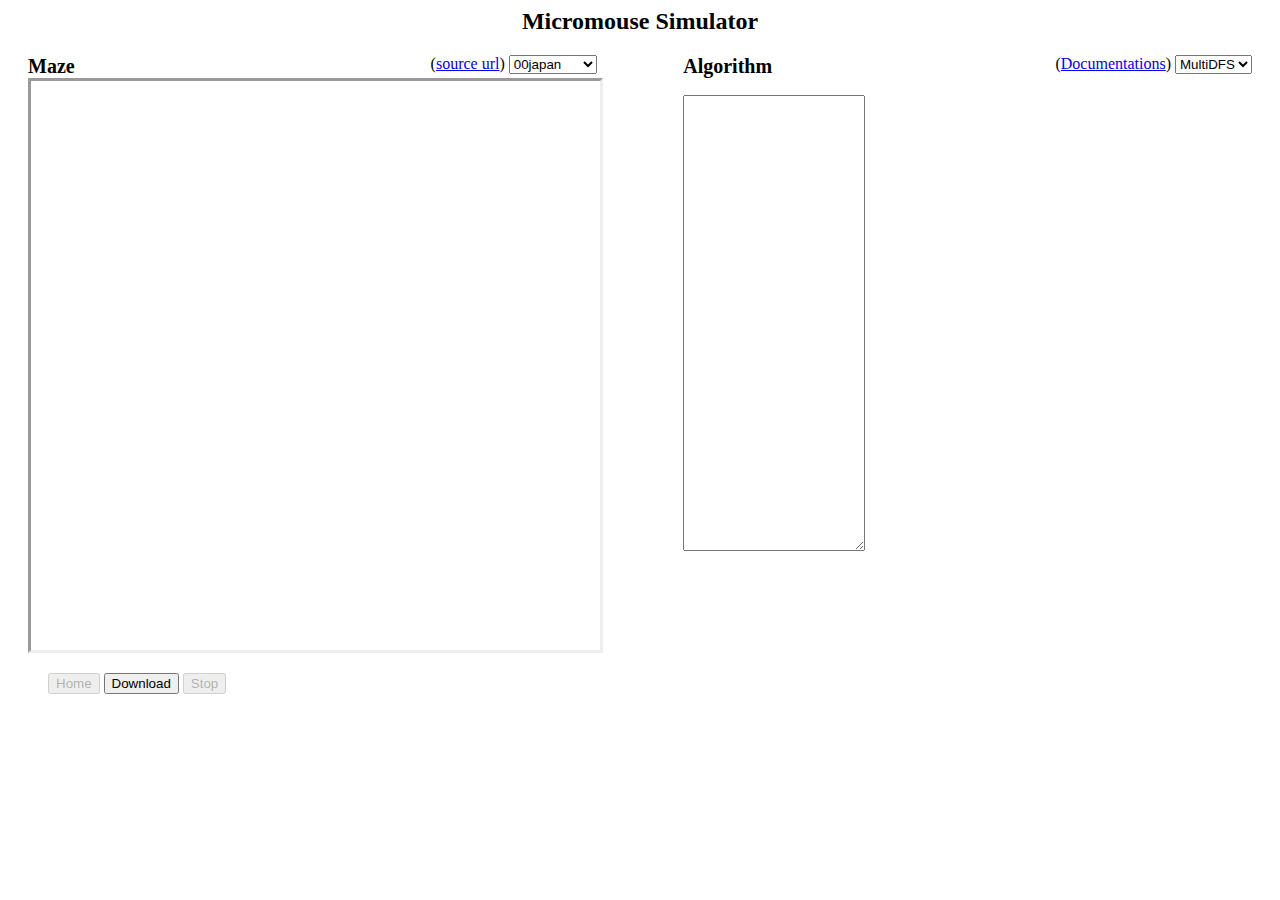
==== index.html @ 9cc53ef1 "connect with CORE but cannot stop session automatically" ====
<html>

<head>
	<title>Micromouse Simulator</title>

	<link type="text/css" href="jquery-ui-1.8.12.custom.css" rel="stylesheet" />	
	<link rel="stylesheet" href="main.css" type="text/css">

</head>


<body>

<h2>Micromouse Simulator </h2>

<div id="maze_div">
<form>
<span class="heading">Maze</span>

<div class="select">
<label for="maze_sel">(<a href="http://www.tcp4me.com/mmr/mazes/">source url</a>)</label>
<select name="maze_sel" id="maze_sel">
  <option value="00japan">00japan</option>
  <option value="11rbgames">11rbgames</option>
  <option value="1stworld">1stworld</option>
  <option value="80japx">80japx</option>
  <option value="81japx">81japx</option>
  <option value="82japx">82japx</option>
  <option value="82us">82us</option>
  <option value="82japx">82japx</option>
  <option value="83japx">83japx</option>
  <option value="83us">83us</option>
  <option value="84japx">84japx</option>
  <option value="85japx">85japx</option>
  <option value="85usa">85usa</option>
  <option value="86">86</option>
  <option value="86chi">86chi</option>
  <option value="86jap">86jap</option>
  <option value="86japx">86japx</option>
  <option value="87iee">87iee</option>
  <option value="87jap">87jap</option>
  <option value="87japx">87japx</option>
  <option value="87sin">87sin</option>
  <option value="87us1">87us1</option>
  <option value="88iee">88iee</option>
  <option value="88jap">88jap</option>
  <option value="88japx">88japx</option>
  <option value="88lon">88lon</option>
  <option value="88mtl">88mtl</option>
  <option value="88sin">88sin</option>
  <option value="88us">88us</option>
  <option value="89ape">89ape</option>
  <option value="89iee">89iee</option>
  <option value="89japa1">89japa1</option>
  <option value="89japa2">89japa2</option>
  <option value="89japx">89japx</option>
  <option value="89lon">89lon</option>
  <option value="89lonq">89lonq</option>
  <option value="89sina1">89sina1</option>
  <option value="90japx">90japx</option>
  <option value="90lon">90lon</option>
  <option value="90lonq">90lonq</option>
  <option value="90tor">90tor</option>
  <option value="91hon">91hon</option>
  <option value="91japa1">91japa1</option>
  <option value="91japq">91japq</option>
  <option value="91japx">91japx</option>
  <option value="91lon">91lon</option>
  <option value="91tor">91tor</option>
  <option value="92bos">92bos</option>
  <option value="92japx">92japx</option>
  <option value="92lon">92lon</option>
  <option value="92lonq">92lonq</option>
  <option value="93apec">93apec</option>
  <option value="93japx">93japx</option>
  <option value="94beam1">94beam1</option>
  <option value="94beam2">94beam2</option>
  <option value="94japan">94japan</option>
  <option value="94japx">94japx</option>
  <option value="95japx">95japx</option>
  <option value="96japx">96japx</option>
  <option value="97japx">97japx</option>
  <option value="j1">j1</option>
  <option value="j2">j2</option>
  <option value="j3">j3</option>
  <option value="j4">j4</option>
  <option value="j5">j5</option>
  <option value="j6">j6</option>
  <option value="loop">loop</option>
  <option value="museum">museum</option>
  <option value="test1">test1</option>
  <option value="zigzag">zigzag</option>
  <option value="blank">blank</option>
  <option value="west_wall">west_wall</option>
</select>
</div>

<canvas id="maze" width="512" height="512"> </canvas>

<div id="maze_controls_div">
<button id = "home" type="button" disabled="disabled">Home</button>
<button id = "start_stop" type="button">Download</button>
<button id = "reset" type="button" disabled="disabled">Stop</button>
<span id = "response"></span>
<input type="hidden" id="sessionId" value="">
</div>

</form>
</div>

<div id="driver_div">
<form>
<span class="heading">Algorithm</span>

<div class="select">
<label for="driver_sel">(<a href="https://github.com/eniacluo/Micromouse/tree/master/framework">Documentations</a>)</label>
<select name="driver_sel" id="driver_sel">
  <option value="multidfs" selected="selected">MultiDFS</option>
  <option value="blank">Blank</option>
</select>
</div>

<div id="code_controls_div">
<!--
<button id="download" type="button">*Download and Reset Mouse</button>
-->
</div>

<textarea id="driver_codemirror" rows=30>
	
</textarea>

<textarea id="driver_code" style="display:none;" rows=30>
	
</textarea>

</form>

</div>



</body>

<script type="text/javascript" src="jquery-1.5.2.min.js"></script>
<script type="text/javascript" src="jquery-ui-1.8.12.custom.min.js"></script>
<script type="text/javascript" src="maze.js"></script>
<script src="lib/codemirror.js"></script>
<link rel="stylesheet" href="lib/codemirror.css">
<script src="mode/python/python.js"></script>

<script type="text/javascript">
jQuery(function() {

	$('#driver_code').change(
		function(event) {
			//$("#download").html("*Download and Reset Mouse");
			$("#start_stop").html("Download");
			$("#start_stop").attr("disabled","");
			$("#home").attr("disabled","disabled");
			$("#reset").attr("disabled","disabled");
		}
	);

	$('#start_stop').click(
		function(event) {
			if ($('#start_stop').html() === 'Download') {
				$('#start_stop').html('Wait...');
				$.ajax({
					url:"saveStrategy.php ",
					type:"POST",

					data:{
						strategy: myCodeMirror.getValue(),
						maze: $('#maze_sel option:selected').val(),
					},
					success:function(response) {
						$("#response").html("response: "+response);
						$("#start_stop").html('Run');
						$("#start_stop").attr("disabled","");
						if (response != "Retry") {
							$('#sessionId').val(response);
						}
				    },
				    error:function() {
				    	alert("error");
					}

	  			});
			}
			if ($('#start_stop').html() === 'Run') {
				$("#start_stop").attr("disabled","disabled");
				$("#reset").attr("disabled","");
				updateCoordinates();
			}
		}
	);

	$('#maze_sel').change(
		function(event) {
			loadMaze($('#maze_sel option:selected').text());
		}
	);

	$('#driver_sel').change(
		function(event) {
			var template_file = "templates/strategy_" + 
				$('#driver_sel option:selected').val() + ".py";
			/* This code is not working in Firefox 4
			 * does not update textarea if textarea has been modified.
			$('#driver_code').load(template_file);
			*/
			// so we change to this version
			$('#driver_code').load(template_file, function(){
				myCodeMirror.setValue($('#driver_code').val());
				myCodeMirror.setSize("100%", "100%")
			});

			// mouse.loadDriver(driver);
			//$("#download").html("*Download and Reset Mouse");
			$("#start_stop").html("Download");
			$("#start_stop").attr("disabled","");
			$("#home").attr("disabled","disabled");
			$("#step").attr("disabled","disabled");
			$("#reset").attr("disabled","disabled");
		}
	);

	$('#home').click(mouse.home);
	$('#reset').click(
		function(event) {
			$.ajax({
				url:"stopSession.php ",
				type:"POST",

				data:{
					session: $("#sessionId").val(),
				},
				success:function(response) {
					$("#response").html("response: "+response);
					$("#start_stop").html('Download');
					$("#start_stop").attr("disabled","");
					$("#reset").attr("disabled","disabled");
				},
				error:function() {
					$("#start_stop").attr("disabled","");
					$("#reset").attr("disabled","disabled");
					alert("Session failed to terminate. Please contact TA.");
				}

			});
			removeTimer();
		}
	);

	// value on page load
	$("#home").attr("disabled","disabled");
	$("#reset").attr("disabled","disabled");

	// select random maze
	//var last_opt = $('#maze_sel option').size();
	//var rand_maze = Math.floor(Math.random()*last_opt+1)
	$("#maze_sel option:selected").attr('selected','selected');
	var maze_sel = $('#maze_sel option:selected').val();


	newMaze($('#start_stop'), maze_sel);
	// mouse.loadDriver(driver);

	var maze_height = $("canvas#maze").height() + 8;
	$("#driver_div").height(maze_height);

	var myCodeMirror = CodeMirror.fromTextArea(document.getElementById('driver_codemirror'), {
	  	mode: {	name: "python",
               	version: 3,
               	singleLineStringErrors: false,
			  	lineNumbers: true,
			  	lineWrapping: true},
        lineNumbers: true,
        indentUnit: 4
	});

	var template_file = "templates/strategy_multidfs.py";
	$('#driver_code').load(template_file, function(){
		myCodeMirror.setValue($('#driver_code').val());
		myCodeMirror.setSize("100%", "auto");
	});


});
</script>


</html>
---- main.css ----
h2 {
	text-align: center;
}

.small_link {
	font-weight: normal;
	font-size: .5em;
	float:right;
}

.heading {
	font-weight: bold;
	font-size: 20;
	float:left;
}

.select {
	float:right;
}

canvas#maze {
	border : inset;
	width: 100%;
}

#maze_div {
	// border:4px solid#dfd;
	margin-left: 20px;
	float:left;
	width: 45%;
}

#driver_div {
	// border:4px solid#dfd;
	margin-right: 20px;
	float:right;
	width: 45%;
}

#driver_code {
	width: 100%;
	height: 100%;
}



#code_controls_div {
	float:none;
	text-align: center;
	padding: 20px;
}

#maze_controls_div {
	float:left;
	text-align: left;
	padding: 20px;
}

#slider_left {
	float:none;
	width: 70%;
	padding: 20px;
}

#slider_right {
	display: inline;
	float:right;
	text-align: center;
	width: 18%;
	padding: 10px;
}
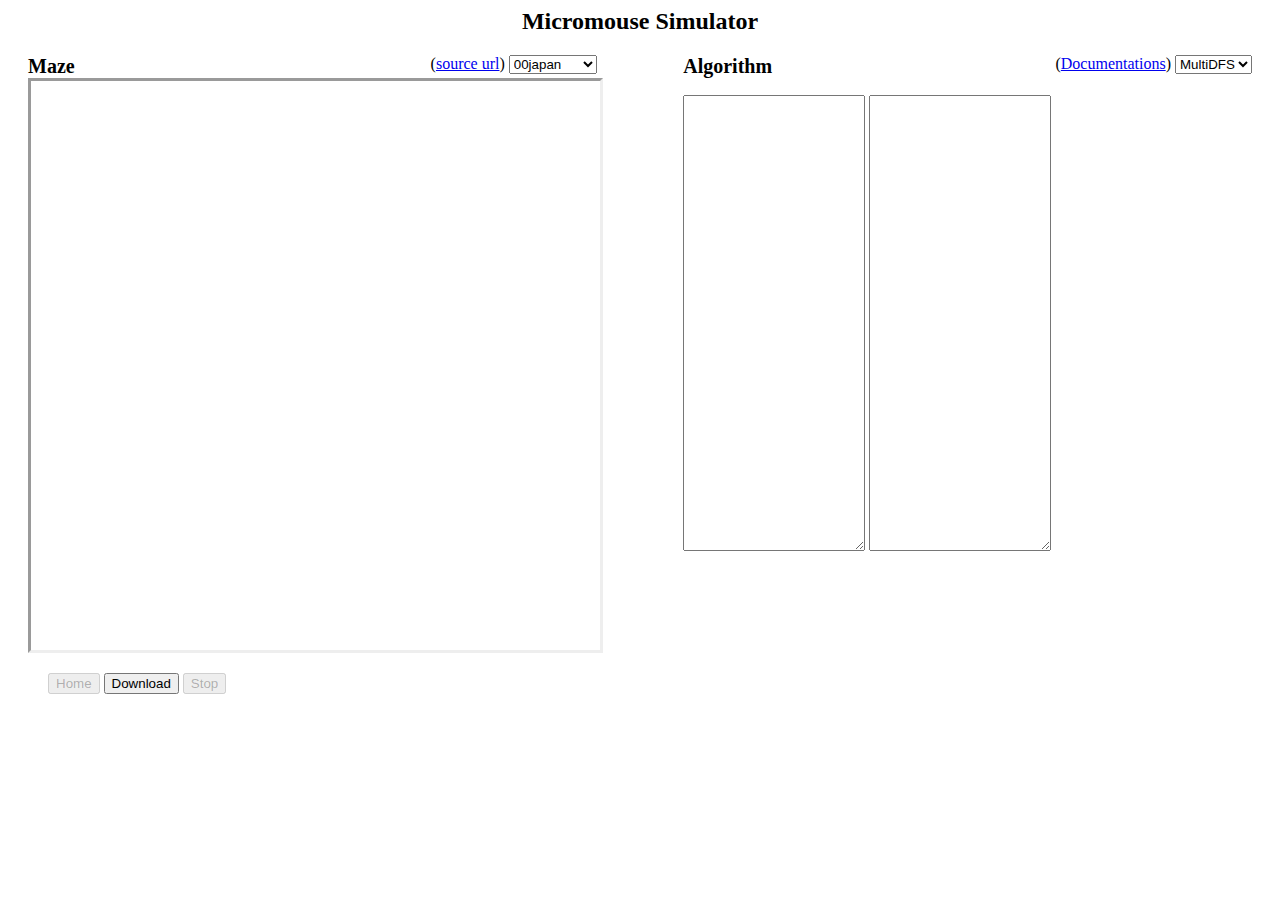
==== commit d0441e45: "save and stop finished." ====
--- a/index.html
+++ b/index.html
@@ -134,6 +134,14 @@
 	
 </textarea>
 
+<textarea id="run_codemirror" rows=30>
+	
+</textarea>
+
+<textarea id="run_code" style="display:none;" rows=30>
+	
+</textarea>
+
 </form>
 
 </div>
@@ -166,6 +174,7 @@
 		function(event) {
 			if ($('#start_stop').html() === 'Download') {
 				$('#start_stop').html('Wait...');
+				$("#start_stop").attr("disabled","disabled");
 				$.ajax({
 					url:"saveStrategy.php ",
 					type:"POST",
@@ -175,7 +184,7 @@
 						maze: $('#maze_sel option:selected').val(),
 					},
 					success:function(response) {
-						$("#response").html("response: "+response);
+						$("#response").html("Session ID: "+response);
 						$("#start_stop").html('Run');
 						$("#start_stop").attr("disabled","");
 						if (response != "Retry") {
@@ -183,15 +192,32 @@
 						}
 				    },
 				    error:function() {
-				    	alert("error");
+				    	alert("Failed to create a CORE session.");
+				    	$('#start_stop').html('Download');
 					}
 
 	  			});
 			}
 			if ($('#start_stop').html() === 'Run') {
 				$("#start_stop").attr("disabled","disabled");
-				$("#reset").attr("disabled","");
-				updateCoordinates();
+				$.ajax({
+					url:"runStrategy.php ",
+					type:"POST",
+
+					data:{
+						session: $("#sessionId").val(),
+					},
+					success:function(response) {
+						$("#response").html("Session "+$('#sessionId').val()+" is Running.");
+						$("#reset").attr("disabled","");
+						updateCoordinates();
+					},
+					error:function() {
+						$("#start_stop").attr("disabled","");
+						alert("Faild to start your program. Download again.");
+					}
+
+				});
 			}
 		}
 	);
@@ -237,19 +263,21 @@
 					session: $("#sessionId").val(),
 				},
 				success:function(response) {
-					$("#response").html("response: "+response);
-					$("#start_stop").html('Download');
-					$("#start_stop").attr("disabled","");
-					$("#reset").attr("disabled","disabled");
+					if (response == "Stopped") {
+						$("#response").html("Session "+$('#sessionId').val()+" Stopped.");
+						$("#start_stop").html('Download');
+						$("#start_stop").attr("disabled","");
+						$("#reset").attr("disabled","disabled");
+						removeTimer();
+					} else {
+						$("#response").html(response);
+					}
 				},
 				error:function() {
-					$("#start_stop").attr("disabled","");
-					$("#reset").attr("disabled","disabled");
 					alert("Session failed to terminate. Please contact TA.");
 				}
 
 			});
-			removeTimer();
 		}
 	);
 
@@ -280,10 +308,26 @@
         indentUnit: 4
 	});
 
-	var template_file = "templates/strategy_multidfs.py";
-	$('#driver_code').load(template_file, function(){
+	var template_file_strategy = "templates/strategy_multidfs.py";
+	$('#driver_code').load(template_file_strategy, function(){
 		myCodeMirror.setValue($('#driver_code').val());
-		myCodeMirror.setSize("100%", "auto");
+		myCodeMirror.setSize("100%", "60%");
+	});
+
+	var runCodeMirror = CodeMirror.fromTextArea(document.getElementById('run_codemirror'), {
+	  	mode: {	name: "python",
+               	version: 3,
+               	singleLineStringErrors: false,
+			  	lineNumbers: true,
+			  	lineWrapping: true},
+        lineNumbers: true,
+        indentUnit: 4
+	});
+
+	var template_file_demo = "templates/demo_core.py";
+	$('#run_code').load(template_file_demo, function(){
+		runCodeMirror.setValue($('#run_code').val());
+		runCodeMirror.setSize("100%", "40%");
 	});
 
 
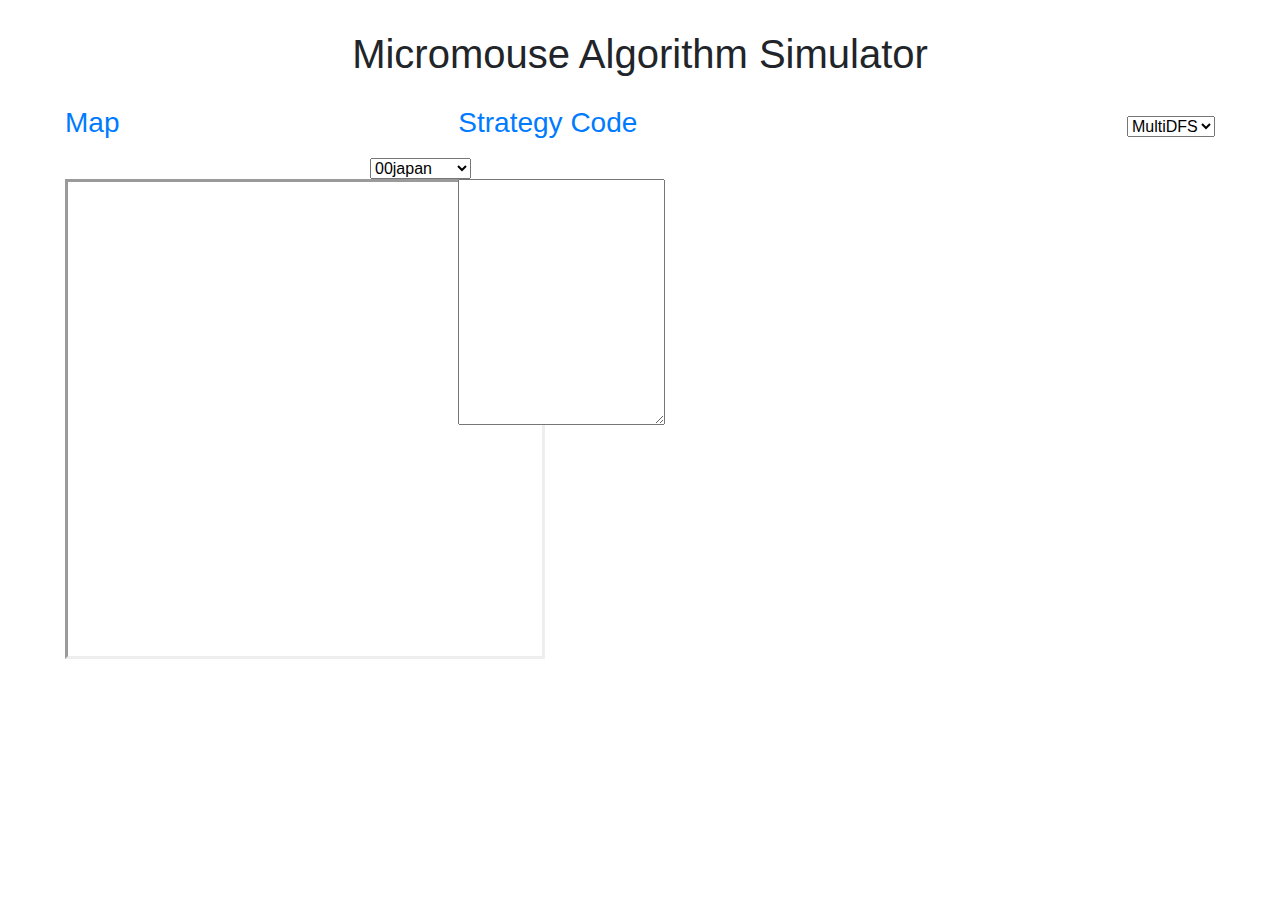
==== commit 582f3511: "after trying three plans, can work now with one session" ====
--- a/index.html
+++ b/index.html
@@ -1,339 +1,362 @@
-<html>
-
+<html lang="en">
 <head>
-	<title>Micromouse Simulator</title>
-
-	<link type="text/css" href="jquery-ui-1.8.12.custom.css" rel="stylesheet" />	
-	<link rel="stylesheet" href="main.css" type="text/css">
-
+    <!-- Required meta tags -->
+    <meta charset="utf-8">
+    <meta name="viewport" content="width=device-width, initial-scale=1, shrink-to-fit=no">
+
+    <!-- Bootstrap CSS -->
+    <link rel="stylesheet" href="https://stackpath.bootstrapcdn.com/bootstrap/4.3.1/css/bootstrap.min.css" integrity="sha384-ggOyR0iXCbMQv3Xipma34MD+dH/1fQ784/j6cY/iJTQUOhcWr7x9JvoRxT2MZw1T" crossorigin="anonymous">
+    <link rel="stylesheet" href="main.css" type="text/css">
+    <meta name="google-signin-client_id" content="151801924080-lp4ab32de5jh8u79po2f8ajqhmkjpkgf.apps.googleusercontent.com">
+
+    <title>Micromouse Algorithm Simulator</title>
 </head>
-
-
 <body>
-
-<h2>Micromouse Simulator </h2>
-
-<div id="maze_div">
-<form>
-<span class="heading">Maze</span>
-
-<div class="select">
-<label for="maze_sel">(<a href="http://www.tcp4me.com/mmr/mazes/">source url</a>)</label>
-<select name="maze_sel" id="maze_sel">
-  <option value="00japan">00japan</option>
-  <option value="11rbgames">11rbgames</option>
-  <option value="1stworld">1stworld</option>
-  <option value="80japx">80japx</option>
-  <option value="81japx">81japx</option>
-  <option value="82japx">82japx</option>
-  <option value="82us">82us</option>
-  <option value="82japx">82japx</option>
-  <option value="83japx">83japx</option>
-  <option value="83us">83us</option>
-  <option value="84japx">84japx</option>
-  <option value="85japx">85japx</option>
-  <option value="85usa">85usa</option>
-  <option value="86">86</option>
-  <option value="86chi">86chi</option>
-  <option value="86jap">86jap</option>
-  <option value="86japx">86japx</option>
-  <option value="87iee">87iee</option>
-  <option value="87jap">87jap</option>
-  <option value="87japx">87japx</option>
-  <option value="87sin">87sin</option>
-  <option value="87us1">87us1</option>
-  <option value="88iee">88iee</option>
-  <option value="88jap">88jap</option>
-  <option value="88japx">88japx</option>
-  <option value="88lon">88lon</option>
-  <option value="88mtl">88mtl</option>
-  <option value="88sin">88sin</option>
-  <option value="88us">88us</option>
-  <option value="89ape">89ape</option>
-  <option value="89iee">89iee</option>
-  <option value="89japa1">89japa1</option>
-  <option value="89japa2">89japa2</option>
-  <option value="89japx">89japx</option>
-  <option value="89lon">89lon</option>
-  <option value="89lonq">89lonq</option>
-  <option value="89sina1">89sina1</option>
-  <option value="90japx">90japx</option>
-  <option value="90lon">90lon</option>
-  <option value="90lonq">90lonq</option>
-  <option value="90tor">90tor</option>
-  <option value="91hon">91hon</option>
-  <option value="91japa1">91japa1</option>
-  <option value="91japq">91japq</option>
-  <option value="91japx">91japx</option>
-  <option value="91lon">91lon</option>
-  <option value="91tor">91tor</option>
-  <option value="92bos">92bos</option>
-  <option value="92japx">92japx</option>
-  <option value="92lon">92lon</option>
-  <option value="92lonq">92lonq</option>
-  <option value="93apec">93apec</option>
-  <option value="93japx">93japx</option>
-  <option value="94beam1">94beam1</option>
-  <option value="94beam2">94beam2</option>
-  <option value="94japan">94japan</option>
-  <option value="94japx">94japx</option>
-  <option value="95japx">95japx</option>
-  <option value="96japx">96japx</option>
-  <option value="97japx">97japx</option>
-  <option value="j1">j1</option>
-  <option value="j2">j2</option>
-  <option value="j3">j3</option>
-  <option value="j4">j4</option>
-  <option value="j5">j5</option>
-  <option value="j6">j6</option>
-  <option value="loop">loop</option>
-  <option value="museum">museum</option>
-  <option value="test1">test1</option>
-  <option value="zigzag">zigzag</option>
-  <option value="blank">blank</option>
-  <option value="west_wall">west_wall</option>
-</select>
+    <h1 class="text-center">Micromouse Algorithm Simulator</h1>
+
+    <!-- Optional JavaScript -->
+    <!-- jQuery first, then Popper.js, then Bootstrap JS -->
+    <script src="https://code.jquery.com/jquery-3.3.1.min.js"></script>
+    <script src="https://cdnjs.cloudflare.com/ajax/libs/popper.js/1.14.7/umd/popper.min.js" integrity="sha384-UO2eT0CpHqdSJQ6hJty5KVphtPhzWj9WO1clHTMGa3JDZwrnQq4sF86dIHNDz0W1" crossorigin="anonymous"></script>
+    <script src="https://stackpath.bootstrapcdn.com/bootstrap/4.3.1/js/bootstrap.min.js" integrity="sha384-JjSmVgyd0p3pXB1rRibZUAYoIIy6OrQ6VrjIEaFf/nJGzIxFDsf4x0xIM+B07jRM" crossorigin="anonymous"></script>
+
+    <div class="container-fluid">
+        <div class="row">
+            <div class="col-md-4">
+                <div style="display: inline-block;">
+                    <h3><a href="http://www.tcp4me.com/mmr/mazes/">Map</a></h3>
+                </div>
+                <div id="select_maze_div" style="display: inline-block; margin-left: 305px;">
+                    <select name="maze_sel" id="maze_sel">
+                      <option value="00japan">00japan</option>
+                      <option value="11rbgames">11rbgames</option>
+                      <option value="1stworld">1stworld</option>
+                      <option value="80japx">80japx</option>
+                      <option value="81japx">81japx</option>
+                      <option value="82japx">82japx</option>
+                      <option value="82us">82us</option>
+                      <option value="82japx">82japx</option>
+                      <option value="83japx">83japx</option>
+                      <option value="83us">83us</option>
+                      <option value="84japx">84japx</option>
+                      <option value="85japx">85japx</option>
+                      <option value="85usa">85usa</option>
+                      <option value="86">86</option>
+                      <option value="86chi">86chi</option>
+                      <option value="86jap">86jap</option>
+                      <option value="86japx">86japx</option>
+                      <option value="87iee">87iee</option>
+                      <option value="87jap">87jap</option>
+                      <option value="87japx">87japx</option>
+                      <option value="87sin">87sin</option>
+                      <option value="87us1">87us1</option>
+                      <option value="88iee">88iee</option>
+                      <option value="88jap">88jap</option>
+                      <option value="88japx">88japx</option>
+                      <option value="88lon">88lon</option>
+                      <option value="88mtl">88mtl</option>
+                      <option value="88sin">88sin</option>
+                      <option value="88us">88us</option>
+                      <option value="89ape">89ape</option>
+                      <option value="89iee">89iee</option>
+                      <option value="89japa1">89japa1</option>
+                      <option value="89japa2">89japa2</option>
+                      <option value="89japx">89japx</option>
+                      <option value="89lon">89lon</option>
+                      <option value="89lonq">89lonq</option>
+                      <option value="89sina1">89sina1</option>
+                      <option value="90japx">90japx</option>
+                      <option value="90lon">90lon</option>
+                      <option value="90lonq">90lonq</option>
+                      <option value="90tor">90tor</option>
+                      <option value="91hon">91hon</option>
+                      <option value="91japa1">91japa1</option>
+                      <option value="91japq">91japq</option>
+                      <option value="91japx">91japx</option>
+                      <option value="91lon">91lon</option>
+                      <option value="91tor">91tor</option>
+                      <option value="92bos">92bos</option>
+                      <option value="92japx">92japx</option>
+                      <option value="92lon">92lon</option>
+                      <option value="92lonq">92lonq</option>
+                      <option value="93apec">93apec</option>
+                      <option value="93japx">93japx</option>
+                      <option value="94beam1">94beam1</option>
+                      <option value="94beam2">94beam2</option>
+                      <option value="94japan">94japan</option>
+                      <option value="94japx">94japx</option>
+                      <option value="95japx">95japx</option>
+                      <option value="96japx">96japx</option>
+                      <option value="97japx">97japx</option>
+                      <option value="j1">j1</option>
+                      <option value="j2">j2</option>
+                      <option value="j3">j3</option>
+                      <option value="j4">j4</option>
+                      <option value="j5">j5</option>
+                      <option value="j6">j6</option>
+                      <option value="loop">loop</option>
+                      <option value="museum">museum</option>
+                      <option value="test1">test1</option>
+                      <option value="zigzag">zigzag</option>
+                      <option value="blank">blank</option>
+                      <option value="west_wall">west_wall</option>
+                    </select>
+                </div>
+            </div>
+            
+            <div class="col-md-6">
+                <h3><a href="https://github.com/eniacluo/Micromouse/tree/master/framework">Strategy Code</a></h3>
+            </div>
+            <div id="select_code_div" class="col-md-2">
+                <div class="text-right">
+                    <select name="driver_sel" id="driver_sel" >
+                        <option value="multidfs" selected="selected">MultiDFS</option>
+                        <option value="blank">Blank</option>
+                    </select>
+                </div>
+            </div>
+        </div>
+    <div class="row">
+        <div id="maze_div" class="col-md-4">
+          <canvas id="maze" width="480" height="480"> </canvas>
+        </div>
+        <div id="code_div" class="col-md-8" >
+            <form>
+                <textarea id="driver_codemirror" rows=10></textarea>
+                <textarea id="driver_code" style="display:none;" rows=10></textarea>
+            </form>
+        </div>
+    </div>
+<div id="maze_controls_div">
+    <form>
+        <div id = "gsignin" class="g-signin2" data-onsuccess="onSignIn"></div>
+        <!--<button id = "home" type="button" disabled="disabled">Home</button>-->
+        <button id = "signout" onclick="signOut()" class="btn btn-primary" disabled="disabled">Sign out</button>
+        <button id = "start_stop" class="btn btn-primary" type="button">Download</button>
+        <button id = "reset" class="btn btn-primary" type="button" disabled="disabled">Stop</button>
+        <input type="hidden" id="email" value="">
+        <input type="hidden" id="sessionId" value="">
+    </form>
 </div>
-
-<canvas id="maze" width="512" height="512"> </canvas>
-
-<div id="maze_controls_div">
-<button id = "home" type="button" disabled="disabled">Home</button>
-<button id = "start_stop" type="button">Download</button>
-<button id = "reset" type="button" disabled="disabled">Stop</button>
-<span id = "response"></span>
-<input type="hidden" id="sessionId" value="">
+<div id="msg_div">
+    <p id = "signInName"></p>
+    <p id = "response"></p>
+    <button id = "showerror" class="btn btn-primary" type="button">Show Error</button>
 </div>
-
-</form>
+<p id = "errorPython"></p>
+
 </div>
-
-<div id="driver_div">
-<form>
-<span class="heading">Algorithm</span>
-
-<div class="select">
-<label for="driver_sel">(<a href="https://github.com/eniacluo/Micromouse/tree/master/framework">Documentations</a>)</label>
-<select name="driver_sel" id="driver_sel">
-  <option value="multidfs" selected="selected">MultiDFS</option>
-  <option value="blank">Blank</option>
-</select>
-</div>
-
-<div id="code_controls_div">
-<!--
-<button id="download" type="button">*Download and Reset Mouse</button>
--->
-</div>
-
-<textarea id="driver_codemirror" rows=30>
-	
-</textarea>
-
-<textarea id="driver_code" style="display:none;" rows=30>
-	
-</textarea>
-
-<textarea id="run_codemirror" rows=30>
-	
-</textarea>
-
-<textarea id="run_code" style="display:none;" rows=30>
-	
-</textarea>
-
-</form>
-
-</div>
-
-
-
 </body>
-
-<script type="text/javascript" src="jquery-1.5.2.min.js"></script>
-<script type="text/javascript" src="jquery-ui-1.8.12.custom.min.js"></script>
 <script type="text/javascript" src="maze.js"></script>
 <script src="lib/codemirror.js"></script>
 <link rel="stylesheet" href="lib/codemirror.css">
 <script src="mode/python/python.js"></script>
-
+<script src="https://apis.google.com/js/platform.js" async defer></script>
 <script type="text/javascript">
-jQuery(function() {
-
-	$('#driver_code').change(
-		function(event) {
-			//$("#download").html("*Download and Reset Mouse");
-			$("#start_stop").html("Download");
-			$("#start_stop").attr("disabled","");
-			$("#home").attr("disabled","disabled");
-			$("#reset").attr("disabled","disabled");
-		}
-	);
-
-	$('#start_stop').click(
-		function(event) {
-			if ($('#start_stop').html() === 'Download') {
-				$('#start_stop').html('Wait...');
-				$("#start_stop").attr("disabled","disabled");
-				$.ajax({
-					url:"saveStrategy.php ",
-					type:"POST",
-
-					data:{
-						strategy: myCodeMirror.getValue(),
-						maze: $('#maze_sel option:selected').val(),
-					},
-					success:function(response) {
-						$("#response").html("Session ID: "+response);
-						$("#start_stop").html('Run');
-						$("#start_stop").attr("disabled","");
-						if (response != "Retry") {
-							$('#sessionId').val(response);
-						}
-				    },
-				    error:function() {
-				    	alert("Failed to create a CORE session.");
-				    	$('#start_stop').html('Download');
-					}
-
-	  			});
-			}
-			if ($('#start_stop').html() === 'Run') {
-				$("#start_stop").attr("disabled","disabled");
-				$.ajax({
-					url:"runStrategy.php ",
-					type:"POST",
-
-					data:{
-						session: $("#sessionId").val(),
-					},
-					success:function(response) {
-						$("#response").html("Session "+$('#sessionId').val()+" is Running.");
-						$("#reset").attr("disabled","");
-						updateCoordinates();
-					},
-					error:function() {
-						$("#start_stop").attr("disabled","");
-						alert("Faild to start your program. Download again.");
-					}
-
-				});
-			}
-		}
-	);
-
-	$('#maze_sel').change(
-		function(event) {
-			loadMaze($('#maze_sel option:selected').text());
-		}
-	);
-
-	$('#driver_sel').change(
-		function(event) {
-			var template_file = "templates/strategy_" + 
-				$('#driver_sel option:selected').val() + ".py";
-			/* This code is not working in Firefox 4
-			 * does not update textarea if textarea has been modified.
-			$('#driver_code').load(template_file);
-			*/
-			// so we change to this version
-			$('#driver_code').load(template_file, function(){
-				myCodeMirror.setValue($('#driver_code').val());
-				myCodeMirror.setSize("100%", "100%")
-			});
-
-			// mouse.loadDriver(driver);
-			//$("#download").html("*Download and Reset Mouse");
-			$("#start_stop").html("Download");
-			$("#start_stop").attr("disabled","");
-			$("#home").attr("disabled","disabled");
-			$("#step").attr("disabled","disabled");
-			$("#reset").attr("disabled","disabled");
-		}
-	);
-
-	$('#home').click(mouse.home);
-	$('#reset').click(
-		function(event) {
-			$.ajax({
-				url:"stopSession.php ",
-				type:"POST",
-
-				data:{
-					session: $("#sessionId").val(),
-				},
-				success:function(response) {
-					if (response == "Stopped") {
-						$("#response").html("Session "+$('#sessionId').val()+" Stopped.");
-						$("#start_stop").html('Download');
-						$("#start_stop").attr("disabled","");
-						$("#reset").attr("disabled","disabled");
-						removeTimer();
-					} else {
-						$("#response").html(response);
-					}
-				},
-				error:function() {
-					alert("Session failed to terminate. Please contact TA.");
-				}
-
-			});
-		}
-	);
-
-	// value on page load
-	$("#home").attr("disabled","disabled");
-	$("#reset").attr("disabled","disabled");
-
-	// select random maze
-	//var last_opt = $('#maze_sel option').size();
-	//var rand_maze = Math.floor(Math.random()*last_opt+1)
-	$("#maze_sel option:selected").attr('selected','selected');
-	var maze_sel = $('#maze_sel option:selected').val();
-
-
-	newMaze($('#start_stop'), maze_sel);
-	// mouse.loadDriver(driver);
-
-	var maze_height = $("canvas#maze").height() + 8;
-	$("#driver_div").height(maze_height);
-
-	var myCodeMirror = CodeMirror.fromTextArea(document.getElementById('driver_codemirror'), {
-	  	mode: {	name: "python",
-               	version: 3,
-               	singleLineStringErrors: false,
-			  	lineNumbers: true,
-			  	lineWrapping: true},
+    function onSignIn(googleUser) {
+        var profile = googleUser.getBasicProfile();
+        $("#signInName").html('Signed in as ' + profile.getName() + ' ');
+        $("#signout").attr("disabled", false);
+        $("#email").val(profile.getEmail());
+        $("#signout").show();
+        $("#start_stop").show();
+        $("#reset").show();
+        $("#gsignin").hide();
+    }
+    function signOut() {
+        var auth2 = gapi.auth2.getAuthInstance();
+        auth2.signOut().then(function () {
+            auth2.disconnect();
+            $("#signout").attr("disabled", true);
+            $("#signout").hide();
+            $("#start_stop").hide();
+            $("#reset").hide();
+            $("#gsignin").show();
+        });
+    }
+</script>
+<script type="text/javascript">
+    jQuery(function() {
+
+        $('#driver_code').change(
+            function(event) {
+            //$("#download").html("*Download and Reset Mouse");
+            $("#start_stop").html("Download");
+            $("#start_stop").attr("disabled",false);
+            $("#reset").attr("disabled",true);
+        }
+        );
+
+        $('#start_stop').click(
+            function(event) {
+                if ($('#start_stop').html() === 'Download') {
+                    resetMice();
+                    $('#start_stop').html('Wait...');
+                    $("#start_stop").attr("disabled",true);
+                    $.ajax({
+                        url:"saveStrategy.php ",
+                        type:"POST",
+
+                        data:{
+                            strategy: myCodeMirror.getValue(),
+                            maze: $('#maze_sel option:selected').val(),
+                            email: $("#email").val(),
+                        },
+                        success:function(response) {
+                            if (response.length < 3) {
+                                $("#response").html("Your session Id: "+response);
+                                $('#sessionId').val(response);
+                                $("#start_stop").html('Run');
+                            } else {
+                                $("#start_stop").html('Download');
+                                $("#response").html("Error: "+response);
+                            }
+                            $("#start_stop").attr("disabled",false);
+                        },
+                        error:function() {
+                            $("#response").html("Unknown error. Try again.");
+                            $('#start_stop').html('Download');
+                            $("#start_stop").attr("disabled",false);
+                        }
+
+                    });
+                }
+                if ($('#start_stop').html() === 'Run') {
+                    $("#start_stop").attr("disabled",true);
+                    $.ajax({
+                        url:"runStrategy.php ",
+                        type:"POST",
+
+                        data:{
+                            session: $("#sessionId").val(),
+                        },
+                        success:function(response) {
+                            $("#response").html("Session "+$('#sessionId').val()+" is Running. <br><br> \
+                                If mice not moving, press <b>Show Error</b> to see the error when running Python code.");
+                            $("#reset").attr("disabled",false);
+                            updateCoordinates($("#sessionId").val());
+                            $("#showerror").show();
+                        },
+                        error:function() {
+                            $("#start_stop").attr("disabled",false);
+                            $("#response").html("Unknown error. Download again.");
+                        }
+
+                    });
+                }
+            }
+            );
+
+        $("#showerror").click(
+            function(event) {
+                $.ajax({
+                    url:"showError.php ",
+                    type:"POST",
+
+                    data:{
+                        session: $("#sessionId").val(),
+                    },
+                    success:function(response) {
+                        $("#errorPython").html(response);
+                    },
+                    error:function() {
+                        $("#response").html("Unknown error. Try again.");
+                    }
+
+                });
+            }
+            );
+        $('#maze_sel').change(
+            function(event) {
+                loadMaze($('#maze_sel option:selected').text());
+            }
+            );
+
+        $('#driver_sel').change(
+            function(event) {
+                var template_file = "templates/strategy_" + 
+                $('#driver_sel option:selected').val() + ".py";
+            /* This code is not working in Firefox 4
+             * does not update textarea if textarea has been modified.
+            $('#driver_code').load(template_file);
+            */
+            // so we change to this version
+            $('#driver_code').load(template_file, function(){
+                myCodeMirror.setValue($('#driver_code').val());
+                myCodeMirror.setSize("100%", "480px");
+            });
+
+            // mouse.loadDriver(driver);
+            //$("#download").html("*Download and Reset Mouse");
+            $("#start_stop").html("Download");
+            $("#start_stop").attr("disabled",false);
+            $("#home").attr("disabled",true);
+            $("#step").attr("disabled",true);
+            $("#reset").attr("disabled",true);
+        }
+        );
+
+        $('#reset').click(
+            function(event) {
+                $.ajax({
+                    url:"stopSession.php ",
+                    type:"POST",
+
+                    data:{
+                        session: $("#sessionId").val(),
+                    },
+                    success:function(response) {
+                        if (response == "Stopped") {
+                            $("#response").html("Session "+$('#sessionId').val()+" Stopped.");
+                            $("#start_stop").html('Download');
+                            $("#start_stop").attr("disabled",false);
+                            $("#reset").attr("disabled",true);
+                            $("#showerror").hide();
+                            $("#errorPython").html("");
+                            removeTimer();
+                        } else {
+                            $("#response").html(response);
+                        }
+                    },
+                    error:function() {
+                        $("#response").html("Session failed to terminate. Please use sessionManager.php to manually stop.");
+                    }
+
+                });
+            }
+            );
+
+    // value on page load
+    $("#reset").attr("disabled",true);
+    $("#signout").hide();
+    $("#start_stop").hide();
+    $("#reset").hide();
+    $("#showerror").hide();
+
+    $("#maze_sel option:selected").attr('selected','selected');
+    var maze_sel = $('#maze_sel option:selected').val();
+
+    newMaze($('#start_stop'), maze_sel);
+
+    var maze_height = $("canvas#maze").height() + 8;
+    $("#driver_div").height(maze_height);
+
+    var myCodeMirror = CodeMirror.fromTextArea(document.getElementById('driver_codemirror'), {
+        mode: { name: "python",
+        version: 3,
+        singleLineStringErrors: false,
+        lineNumbers: true,
+        lineWrapping: true},
         lineNumbers: true,
         indentUnit: 4
-	});
-
-	var template_file_strategy = "templates/strategy_multidfs.py";
-	$('#driver_code').load(template_file_strategy, function(){
-		myCodeMirror.setValue($('#driver_code').val());
-		myCodeMirror.setSize("100%", "60%");
-	});
-
-	var runCodeMirror = CodeMirror.fromTextArea(document.getElementById('run_codemirror'), {
-	  	mode: {	name: "python",
-               	version: 3,
-               	singleLineStringErrors: false,
-			  	lineNumbers: true,
-			  	lineWrapping: true},
-        lineNumbers: true,
-        indentUnit: 4
-	});
-
-	var template_file_demo = "templates/demo_core.py";
-	$('#run_code').load(template_file_demo, function(){
-		runCodeMirror.setValue($('#run_code').val());
-		runCodeMirror.setSize("100%", "40%");
-	});
-
+    });
+
+    var template_file_strategy = "templates/strategy_multidfs.py";
+    $('#driver_code').load(template_file_strategy, function(){
+        myCodeMirror.setValue($('#driver_code').val());
+        myCodeMirror.setSize("100%", "480px");
+    });
 
 });
 </script>
-
-
-</html>
-
+</html>--- a/main.css
+++ b/main.css
@@ -1,17 +1,11 @@
-h2 {
-	text-align: center;
+body {
+	margin-left: 50px;
+	margin-right: 50px;
 }
 
-.small_link {
-	font-weight: normal;
-	font-size: .5em;
-	float:right;
-}
-
-.heading {
-	font-weight: bold;
-	font-size: 20;
-	float:left;
+h1 {
+	padding-top: 30px;
+	padding-bottom: 20px;
 }
 
 .select {
@@ -20,53 +14,30 @@
 
 canvas#maze {
 	border : inset;
-	width: 100%;
-}
-
-#maze_div {
-	// border:4px solid#dfd;
-	margin-left: 20px;
-	float:left;
-	width: 45%;
-}
-
-#driver_div {
-	// border:4px solid#dfd;
-	margin-right: 20px;
-	float:right;
-	width: 45%;
+	width: 480px;
+	height: 480px;
 }
 
 #driver_code {
 	width: 100%;
-	height: 100%;
-}
-
-
-
-#code_controls_div {
-	float:none;
-	text-align: center;
-	padding: 20px;
+	height: auto;
 }
 
 #maze_controls_div {
-	float:left;
-	text-align: left;
+	text-align: center;
+	margin: 0 auto;
 	padding: 20px;
+	width: 100%
 }
 
-#slider_left {
-	float:none;
-	width: 70%;
-	padding: 20px;
+#select_maze_div {
+	padding-top: 10px;
 }
 
-#slider_right {
-	display: inline;
-	float:right;
-	text-align: center;
-	width: 18%;
-	padding: 10px;
+#select_code_div {
+	padding-top: 10px;
 }
 
+#msg_div {
+	text-align: center;
+} --- a/lib/codemirror.css
+++ b/lib/codemirror.css
@@ -0,0 +1,347 @@
+/* BASICS */
+
+.CodeMirror {
+  /* Set height, width, borders, and global font properties here */
+  font-family: monospace;
+  font-size: 0.9em;
+  height: auto;
+  color: black;
+  direction: ltr;
+}
+
+/* PADDING */
+
+.CodeMirror-lines {
+  padding: 4px 0; /* Vertical padding around content */
+}
+.CodeMirror pre {
+  padding: 0 4px; /* Horizontal padding of content */
+}
+
+.CodeMirror-scrollbar-filler, .CodeMirror-gutter-filler {
+  background-color: white; /* The little square between H and V scrollbars */
+}
+
+/* GUTTER */
+
+.CodeMirror-gutters {
+  border-right: 1px solid #ddd;
+  background-color: #f7f7f7;
+  white-space: nowrap;
+}
+.CodeMirror-linenumbers {}
+.CodeMirror-linenumber {
+  padding: 0 3px 0 5px;
+  min-width: 20px;
+  text-align: right;
+  color: #999;
+  white-space: nowrap;
+}
+
+.CodeMirror-guttermarker { color: black; }
+.CodeMirror-guttermarker-subtle { color: #999; }
+
+/* CURSOR */
+
+.CodeMirror-cursor {
+  border-left: 1px solid black;
+  border-right: none;
+  width: 0;
+}
+/* Shown when moving in bi-directional text */
+.CodeMirror div.CodeMirror-secondarycursor {
+  border-left: 1px solid silver;
+}
+.cm-fat-cursor .CodeMirror-cursor {
+  width: auto;
+  border: 0 !important;
+  background: #7e7;
+}
+.cm-fat-cursor div.CodeMirror-cursors {
+  z-index: 1;
+}
+.cm-fat-cursor-mark {
+  background-color: rgba(20, 255, 20, 0.5);
+  -webkit-animation: blink 1.06s steps(1) infinite;
+  -moz-animation: blink 1.06s steps(1) infinite;
+  animation: blink 1.06s steps(1) infinite;
+}
+.cm-animate-fat-cursor {
+  width: auto;
+  border: 0;
+  -webkit-animation: blink 1.06s steps(1) infinite;
+  -moz-animation: blink 1.06s steps(1) infinite;
+  animation: blink 1.06s steps(1) infinite;
+  background-color: #7e7;
+}
+@-moz-keyframes blink {
+  0% {}
+  50% { background-color: transparent; }
+  100% {}
+}
+@-webkit-keyframes blink {
+  0% {}
+  50% { background-color: transparent; }
+  100% {}
+}
+@keyframes blink {
+  0% {}
+  50% { background-color: transparent; }
+  100% {}
+}
+
+/* Can style cursor different in overwrite (non-insert) mode */
+.CodeMirror-overwrite .CodeMirror-cursor {}
+
+.cm-tab { display: inline-block; text-decoration: inherit; }
+
+.CodeMirror-rulers {
+  position: absolute;
+  left: 0; right: 0; top: -50px; bottom: -20px;
+  overflow: hidden;
+}
+.CodeMirror-ruler {
+  border-left: 1px solid #ccc;
+  top: 0; bottom: 0;
+  position: absolute;
+}
+
+/* DEFAULT THEME */
+
+.cm-s-default .cm-header {color: blue;}
+.cm-s-default .cm-quote {color: #090;}
+.cm-negative {color: #d44;}
+.cm-positive {color: #292;}
+.cm-header, .cm-strong {font-weight: bold;}
+.cm-em {font-style: italic;}
+.cm-link {text-decoration: underline;}
+.cm-strikethrough {text-decoration: line-through;}
+
+.cm-s-default .cm-keyword {color: #708;}
+.cm-s-default .cm-atom {color: #219;}
+.cm-s-default .cm-number {color: #164;}
+.cm-s-default .cm-def {color: #00f;}
+.cm-s-default .cm-variable,
+.cm-s-default .cm-punctuation,
+.cm-s-default .cm-property,
+.cm-s-default .cm-operator {}
+.cm-s-default .cm-variable-2 {color: #05a;}
+.cm-s-default .cm-variable-3, .cm-s-default .cm-type {color: #085;}
+.cm-s-default .cm-comment {color: #a50;}
+.cm-s-default .cm-string {color: #a11;}
+.cm-s-default .cm-string-2 {color: #f50;}
+.cm-s-default .cm-meta {color: #555;}
+.cm-s-default .cm-qualifier {color: #555;}
+.cm-s-default .cm-builtin {color: #30a;}
+.cm-s-default .cm-bracket {color: #997;}
+.cm-s-default .cm-tag {color: #170;}
+.cm-s-default .cm-attribute {color: #00c;}
+.cm-s-default .cm-hr {color: #999;}
+.cm-s-default .cm-link {color: #00c;}
+
+.cm-s-default .cm-error {color: #f00;}
+.cm-invalidchar {color: #f00;}
+
+.CodeMirror-composing { border-bottom: 2px solid; }
+
+/* Default styles for common addons */
+
+div.CodeMirror span.CodeMirror-matchingbracket {color: #0b0;}
+div.CodeMirror span.CodeMirror-nonmatchingbracket {color: #a22;}
+.CodeMirror-matchingtag { background: rgba(255, 150, 0, .3); }
+.CodeMirror-activeline-background {background: #e8f2ff;}
+
+/* STOP */
+
+/* The rest of this file contains styles related to the mechanics of
+   the editor. You probably shouldn't touch them. */
+
+.CodeMirror {
+  position: relative;
+  overflow: hidden;
+  background: white;
+}
+
+.CodeMirror-scroll {
+  overflow: scroll !important; /* Things will break if this is overridden */
+  /* 30px is the magic margin used to hide the element's real scrollbars */
+  /* See overflow: hidden in .CodeMirror */
+  margin-bottom: -30px; margin-right: -30px;
+  padding-bottom: 30px;
+  height: 100%;
+  outline: none; /* Prevent dragging from highlighting the element */
+  position: relative;
+}
+.CodeMirror-sizer {
+  position: relative;
+  border-right: 30px solid transparent;
+}
+
+/* The fake, visible scrollbars. Used to force redraw during scrolling
+   before actual scrolling happens, thus preventing shaking and
+   flickering artifacts. */
+.CodeMirror-vscrollbar, .CodeMirror-hscrollbar, .CodeMirror-scrollbar-filler, .CodeMirror-gutter-filler {
+  position: absolute;
+  z-index: 6;
+  display: none;
+}
+.CodeMirror-vscrollbar {
+  right: 0; top: 0;
+  overflow-x: hidden;
+  overflow-y: scroll;
+}
+.CodeMirror-hscrollbar {
+  bottom: 0; left: 0;
+  overflow-y: hidden;
+  overflow-x: scroll;
+}
+.CodeMirror-scrollbar-filler {
+  right: 0; bottom: 0;
+}
+.CodeMirror-gutter-filler {
+  left: 0; bottom: 0;
+}
+
+.CodeMirror-gutters {
+  position: absolute; left: 0; top: 0;
+  min-height: 100%;
+  z-index: 3;
+}
+.CodeMirror-gutter {
+  white-space: normal;
+  height: 100%;
+  display: inline-block;
+  vertical-align: top;
+  margin-bottom: -30px;
+}
+.CodeMirror-gutter-wrapper {
+  position: absolute;
+  z-index: 4;
+  background: none !important;
+  border: none !important;
+}
+.CodeMirror-gutter-background {
+  position: absolute;
+  top: 0; bottom: 0;
+  z-index: 4;
+}
+.CodeMirror-gutter-elt {
+  position: absolute;
+  cursor: default;
+  z-index: 4;
+}
+.CodeMirror-gutter-wrapper ::selection { background-color: transparent }
+.CodeMirror-gutter-wrapper ::-moz-selection { background-color: transparent }
+
+.CodeMirror-lines {
+  cursor: text;
+  min-height: 1px; /* prevents collapsing before first draw */
+}
+.CodeMirror pre {
+  /* Reset some styles that the rest of the page might have set */
+  -moz-border-radius: 0; -webkit-border-radius: 0; border-radius: 0;
+  border-width: 0;
+  background: transparent;
+  font-family: inherit;
+  font-size: inherit;
+  margin: 0;
+  white-space: pre;
+  word-wrap: normal;
+  line-height: inherit;
+  color: inherit;
+  z-index: 2;
+  position: relative;
+  overflow: visible;
+  -webkit-tap-highlight-color: transparent;
+  -webkit-font-variant-ligatures: contextual;
+  font-variant-ligatures: contextual;
+}
+.CodeMirror-wrap pre {
+  word-wrap: break-word;
+  white-space: pre-wrap;
+  word-break: normal;
+}
+
+.CodeMirror-linebackground {
+  position: absolute;
+  left: 0; right: 0; top: 0; bottom: 0;
+  z-index: 0;
+}
+
+.CodeMirror-linewidget {
+  position: relative;
+  z-index: 2;
+  padding: 0.1px; /* Force widget margins to stay inside of the container */
+}
+
+.CodeMirror-widget {}
+
+.CodeMirror-rtl pre { direction: rtl; }
+
+.CodeMirror-code {
+  outline: none;
+}
+
+/* Force content-box sizing for the elements where we expect it */
+.CodeMirror-scroll,
+.CodeMirror-sizer,
+.CodeMirror-gutter,
+.CodeMirror-gutters,
+.CodeMirror-linenumber {
+  -moz-box-sizing: content-box;
+  box-sizing: content-box;
+}
+
+.CodeMirror-measure {
+  position: absolute;
+  width: 100%;
+  height: 0;
+  overflow: hidden;
+  visibility: hidden;
+}
+
+.CodeMirror-cursor {
+  position: absolute;
+  pointer-events: none;
+}
+.CodeMirror-measure pre { position: static; }
+
+div.CodeMirror-cursors {
+  visibility: hidden;
+  position: relative;
+  z-index: 3;
+}
+div.CodeMirror-dragcursors {
+  visibility: visible;
+}
+
+.CodeMirror-focused div.CodeMirror-cursors {
+  visibility: visible;
+}
+
+.CodeMirror-selected { background: #d9d9d9; }
+.CodeMirror-focused .CodeMirror-selected { background: #d7d4f0; }
+.CodeMirror-crosshair { cursor: crosshair; }
+.CodeMirror-line::selection, .CodeMirror-line > span::selection, .CodeMirror-line > span > span::selection { background: #d7d4f0; }
+.CodeMirror-line::-moz-selection, .CodeMirror-line > span::-moz-selection, .CodeMirror-line > span > span::-moz-selection { background: #d7d4f0; }
+
+.cm-searching {
+  background-color: #ffa;
+  background-color: rgba(255, 255, 0, .4);
+}
+
+/* Used to force a border model for a node */
+.cm-force-border { padding-right: .1px; }
+
+@media print {
+  /* Hide the cursor when printing */
+  .CodeMirror div.CodeMirror-cursors {
+    visibility: hidden;
+  }
+}
+
+/* See issue #2901 */
+.cm-tab-wrap-hack:after { content: ''; }
+
+/* Help users use markselection to safely style text background */
+span.CodeMirror-selectedtext { background: none; }
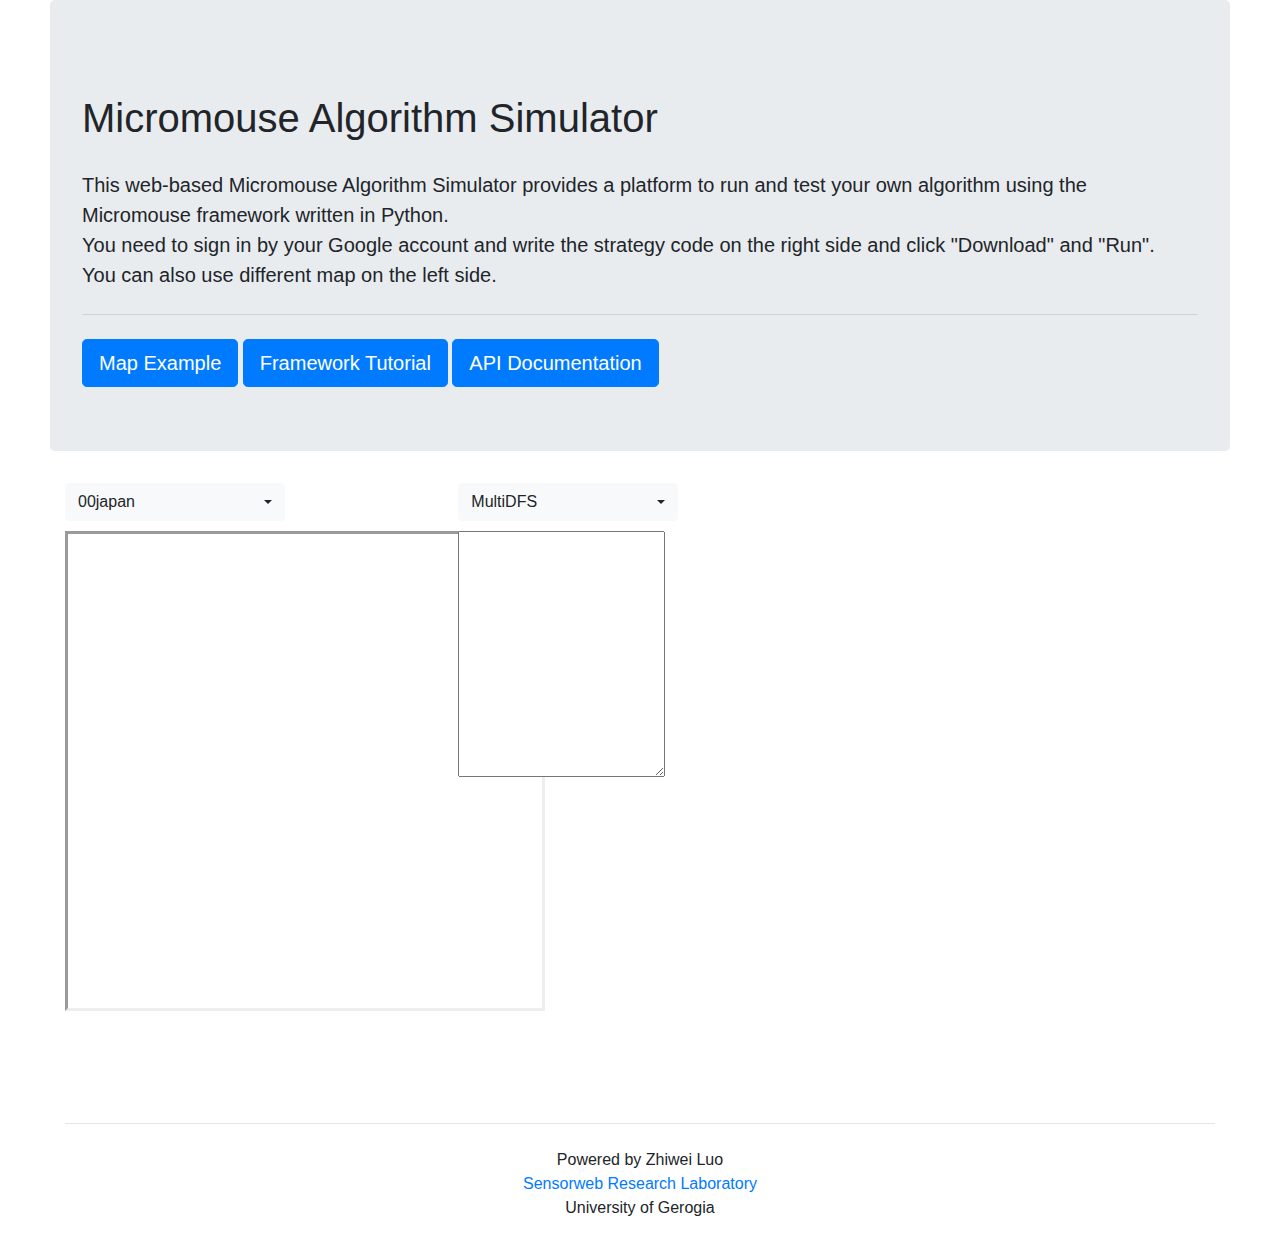
==== commit 843d09e9: "update UI - more pretty :)" ====
--- a/index.html
+++ b/index.html
@@ -9,124 +9,124 @@
     <link rel="stylesheet" href="main.css" type="text/css">
     <meta name="google-signin-client_id" content="151801924080-lp4ab32de5jh8u79po2f8ajqhmkjpkgf.apps.googleusercontent.com">
 
+    <link rel="stylesheet" href="bootstrap-select.css" type="text/css">
+
     <title>Micromouse Algorithm Simulator</title>
 </head>
 <body>
-    <h1 class="text-center">Micromouse Algorithm Simulator</h1>
-
+    
+    <div class="jumbotron">
+      <h1 class="">Micromouse Algorithm Simulator</h1>
+      <p class="lead">This web-based Micromouse Algorithm Simulator provides a platform to run and test your own algorithm using the Micromouse framework written in Python.
+        <br>You need to sign in by your Google account and write the strategy code on the right side and click "Download" and "Run".
+        <br>You can also use different map on the left side.
+      </p>
+      <hr class="my-4">
+      <a class="btn btn-primary btn-lg" href="http://www.tcp4me.com/mmr/mazes/" role="button">Map Example</a>
+      <a class="btn btn-primary btn-lg" href="https://eniacluo.github.io/Micromouse/guide/tutorial.html" role="button">Framework Tutorial</a>
+      <a class="btn btn-primary btn-lg" href="https://eniacluo.github.io/Micromouse/modules/docs.html" role="button">API Documentation</a>
+    </div>
     <!-- Optional JavaScript -->
     <!-- jQuery first, then Popper.js, then Bootstrap JS -->
     <script src="https://code.jquery.com/jquery-3.3.1.min.js"></script>
     <script src="https://cdnjs.cloudflare.com/ajax/libs/popper.js/1.14.7/umd/popper.min.js" integrity="sha384-UO2eT0CpHqdSJQ6hJty5KVphtPhzWj9WO1clHTMGa3JDZwrnQq4sF86dIHNDz0W1" crossorigin="anonymous"></script>
     <script src="https://stackpath.bootstrapcdn.com/bootstrap/4.3.1/js/bootstrap.min.js" integrity="sha384-JjSmVgyd0p3pXB1rRibZUAYoIIy6OrQ6VrjIEaFf/nJGzIxFDsf4x0xIM+B07jRM" crossorigin="anonymous"></script>
 
+    <script src="bootstrap-select.js"></script>
+
     <div class="container-fluid">
         <div class="row">
             <div class="col-md-4">
-                <div style="display: inline-block;">
-                    <h3><a href="http://www.tcp4me.com/mmr/mazes/">Map</a></h3>
-                </div>
-                <div id="select_maze_div" style="display: inline-block; margin-left: 305px;">
-                    <select name="maze_sel" id="maze_sel">
-                      <option value="00japan">00japan</option>
-                      <option value="11rbgames">11rbgames</option>
-                      <option value="1stworld">1stworld</option>
-                      <option value="80japx">80japx</option>
-                      <option value="81japx">81japx</option>
-                      <option value="82japx">82japx</option>
-                      <option value="82us">82us</option>
-                      <option value="82japx">82japx</option>
-                      <option value="83japx">83japx</option>
-                      <option value="83us">83us</option>
-                      <option value="84japx">84japx</option>
-                      <option value="85japx">85japx</option>
-                      <option value="85usa">85usa</option>
-                      <option value="86">86</option>
-                      <option value="86chi">86chi</option>
-                      <option value="86jap">86jap</option>
-                      <option value="86japx">86japx</option>
-                      <option value="87iee">87iee</option>
-                      <option value="87jap">87jap</option>
-                      <option value="87japx">87japx</option>
-                      <option value="87sin">87sin</option>
-                      <option value="87us1">87us1</option>
-                      <option value="88iee">88iee</option>
-                      <option value="88jap">88jap</option>
-                      <option value="88japx">88japx</option>
-                      <option value="88lon">88lon</option>
-                      <option value="88mtl">88mtl</option>
-                      <option value="88sin">88sin</option>
-                      <option value="88us">88us</option>
-                      <option value="89ape">89ape</option>
-                      <option value="89iee">89iee</option>
-                      <option value="89japa1">89japa1</option>
-                      <option value="89japa2">89japa2</option>
-                      <option value="89japx">89japx</option>
-                      <option value="89lon">89lon</option>
-                      <option value="89lonq">89lonq</option>
-                      <option value="89sina1">89sina1</option>
-                      <option value="90japx">90japx</option>
-                      <option value="90lon">90lon</option>
-                      <option value="90lonq">90lonq</option>
-                      <option value="90tor">90tor</option>
-                      <option value="91hon">91hon</option>
-                      <option value="91japa1">91japa1</option>
-                      <option value="91japq">91japq</option>
-                      <option value="91japx">91japx</option>
-                      <option value="91lon">91lon</option>
-                      <option value="91tor">91tor</option>
-                      <option value="92bos">92bos</option>
-                      <option value="92japx">92japx</option>
-                      <option value="92lon">92lon</option>
-                      <option value="92lonq">92lonq</option>
-                      <option value="93apec">93apec</option>
-                      <option value="93japx">93japx</option>
-                      <option value="94beam1">94beam1</option>
-                      <option value="94beam2">94beam2</option>
-                      <option value="94japan">94japan</option>
-                      <option value="94japx">94japx</option>
-                      <option value="95japx">95japx</option>
-                      <option value="96japx">96japx</option>
-                      <option value="97japx">97japx</option>
-                      <option value="j1">j1</option>
-                      <option value="j2">j2</option>
-                      <option value="j3">j3</option>
-                      <option value="j4">j4</option>
-                      <option value="j5">j5</option>
-                      <option value="j6">j6</option>
-                      <option value="loop">loop</option>
-                      <option value="museum">museum</option>
-                      <option value="test1">test1</option>
-                      <option value="zigzag">zigzag</option>
-                      <option value="blank">blank</option>
-                      <option value="west_wall">west_wall</option>
-                    </select>
-                </div>
+                <select class="selectpicker" name="maze_sel" id="maze_sel">
+                  <option value="00japan">00japan</option>
+                  <option value="11rbgames">11rbgames</option>
+                  <option value="1stworld">1stworld</option>
+                  <option value="80japx">80japx</option>
+                  <option value="81japx">81japx</option>
+                  <option value="82japx">82japx</option>
+                  <option value="82us">82us</option>
+                  <option value="82japx">82japx</option>
+                  <option value="83japx">83japx</option>
+                  <option value="83us">83us</option>
+                  <option value="84japx">84japx</option>
+                  <option value="85japx">85japx</option>
+                  <option value="85usa">85usa</option>
+                  <option value="86">86</option>
+                  <option value="86chi">86chi</option>
+                  <option value="86jap">86jap</option>
+                  <option value="86japx">86japx</option>
+                  <option value="87iee">87iee</option>
+                  <option value="87jap">87jap</option>
+                  <option value="87japx">87japx</option>
+                  <option value="87sin">87sin</option>
+                  <option value="87us1">87us1</option>
+                  <option value="88iee">88iee</option>
+                  <option value="88jap">88jap</option>
+                  <option value="88japx">88japx</option>
+                  <option value="88lon">88lon</option>
+                  <option value="88mtl">88mtl</option>
+                  <option value="88sin">88sin</option>
+                  <option value="88us">88us</option>
+                  <option value="89ape">89ape</option>
+                  <option value="89iee">89iee</option>
+                  <option value="89japa1">89japa1</option>
+                  <option value="89japa2">89japa2</option>
+                  <option value="89japx">89japx</option>
+                  <option value="89lon">89lon</option>
+                  <option value="89lonq">89lonq</option>
+                  <option value="89sina1">89sina1</option>
+                  <option value="90japx">90japx</option>
+                  <option value="90lon">90lon</option>
+                  <option value="90lonq">90lonq</option>
+                  <option value="90tor">90tor</option>
+                  <option value="91hon">91hon</option>
+                  <option value="91japa1">91japa1</option>
+                  <option value="91japq">91japq</option>
+                  <option value="91japx">91japx</option>
+                  <option value="91lon">91lon</option>
+                  <option value="91tor">91tor</option>
+                  <option value="92bos">92bos</option>
+                  <option value="92japx">92japx</option>
+                  <option value="92lon">92lon</option>
+                  <option value="92lonq">92lonq</option>
+                  <option value="93apec">93apec</option>
+                  <option value="93japx">93japx</option>
+                  <option value="94beam1">94beam1</option>
+                  <option value="94beam2">94beam2</option>
+                  <option value="94japan">94japan</option>
+                  <option value="94japx">94japx</option>
+                  <option value="95japx">95japx</option>
+                  <option value="96japx">96japx</option>
+                  <option value="97japx">97japx</option>
+                  <option value="j1">j1</option>
+                  <option value="j2">j2</option>
+                  <option value="j3">j3</option>
+                  <option value="j4">j4</option>
+                  <option value="j5">j5</option>
+                  <option value="j6">j6</option>
+                  <option value="loop">loop</option>
+                  <option value="museum">museum</option>
+                  <option value="test1">test1</option>
+                  <option value="zigzag">zigzag</option>
+                  <option value="blank">blank</option>
+                  <option value="west_wall">west_wall</option>
+                </select>
+                <canvas id="maze" width="480" height="480"> </canvas>
             </div>
             
-            <div class="col-md-6">
-                <h3><a href="https://github.com/eniacluo/Micromouse/tree/master/framework">Strategy Code</a></h3>
-            </div>
-            <div id="select_code_div" class="col-md-2">
-                <div class="text-right">
-                    <select name="driver_sel" id="driver_sel" >
-                        <option value="multidfs" selected="selected">MultiDFS</option>
-                        <option value="blank">Blank</option>
-                    </select>
+            <div class="col-md-8">
+                <select name="driver_sel" id="driver_sel" class="selectpicker" >
+                    <option value="multidfs" selected="selected">MultiDFS</option>
+                    <option value="blank">Blank</option>
+                </select>
+                <div id="code_div">
+                    <form>
+                        <textarea id="driver_codemirror" rows=10></textarea>
+                        <textarea id="driver_code" style="display:none;" rows=10></textarea>
+                    </form>
                 </div>
             </div>
         </div>
-    <div class="row">
-        <div id="maze_div" class="col-md-4">
-          <canvas id="maze" width="480" height="480"> </canvas>
-        </div>
-        <div id="code_div" class="col-md-8" >
-            <form>
-                <textarea id="driver_codemirror" rows=10></textarea>
-                <textarea id="driver_code" style="display:none;" rows=10></textarea>
-            </form>
-        </div>
-    </div>
 <div id="maze_controls_div">
     <form>
         <div id = "gsignin" class="g-signin2" data-onsuccess="onSignIn"></div>
@@ -144,7 +144,10 @@
     <button id = "showerror" class="btn btn-primary" type="button">Show Error</button>
 </div>
 <p id = "errorPython"></p>
-
+  <div class="text-center py-3">
+    <hr class="my-4">
+    <p id = "power">Powered by Zhiwei Luo<br><a href="http://sensorweb.engr.uga.edu">Sensorweb Research Laboratory</a><br>University of Gerogia</p>
+  </div>
 </div>
 </body>
 <script type="text/javascript" src="maze.js"></script>
@@ -348,7 +351,8 @@
         lineNumbers: true,
         lineWrapping: true},
         lineNumbers: true,
-        indentUnit: 4
+        indentUnit: 4,
+        indentWithTabs: true
     });
 
     var template_file_strategy = "templates/strategy_multidfs.py";
--- a/main.css
+++ b/main.css
@@ -14,6 +14,7 @@
 
 canvas#maze {
 	border : inset;
+	margin-top: 10px;
 	width: 480px;
 	height: 480px;
 }
@@ -23,6 +24,10 @@
 	height: auto;
 }
 
+#code_div{
+	margin-top: 10px;
+}
+
 #maze_controls_div {
 	text-align: center;
 	margin: 0 auto;
@@ -30,14 +35,6 @@
 	width: 100%
 }
 
-#select_maze_div {
-	padding-top: 10px;
-}
-
-#select_code_div {
-	padding-top: 10px;
-}
-
 #msg_div {
 	text-align: center;
 } 